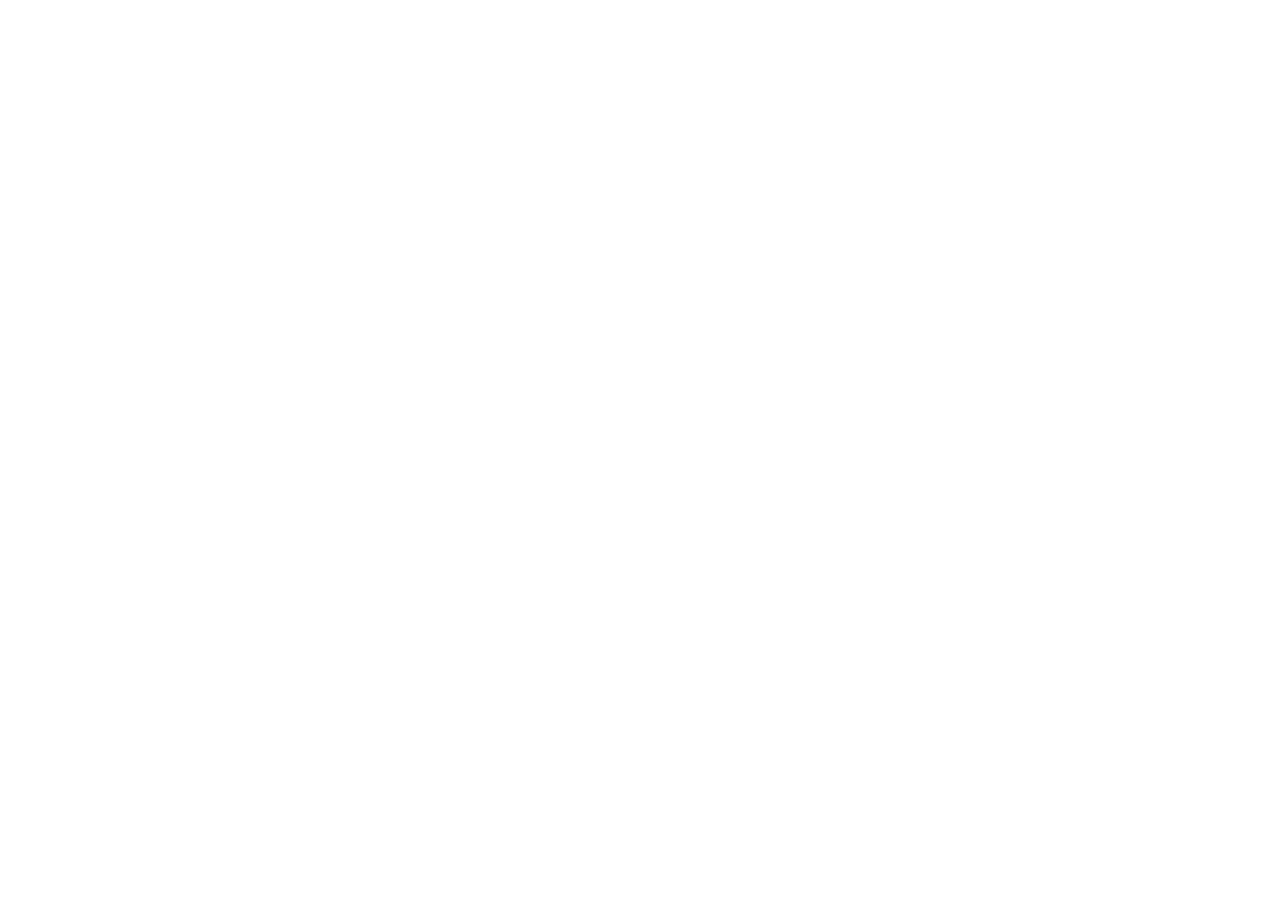
==== timer.html @ 2903bd2c "Create timer.html" ====
<!DOCTYPE html>
<html>
  <head>
    <meta charset="UTF-8">
    <link rel="stylesheet" href="/TLB-timer/timer.css">
    <script src="/TLB-timer/timer.js"></script>
    <title>Timer</title>
  </head>

  <body>
    <noscript id="noscript"></noscript>

    <div id="timer">
      <h2 id="title"></h2>

      <div id="clock">
        <div id="years-div" class="unit">
          <span id="years" class="unit-value"></span>
          <span id="years-label" class="unit-label"></span>
        </div>

        <div id="months-div" class="unit">
          <span id="months" class="unit-value"></span>
          <span id="months-label" class="unit-label"></span>
        </div>

        <div id="days-div" class="unit">
          <span id="days" class="unit-value"></span>
          <span id="days-label" class="unit-label"></span>
        </div>

        <div id="hours-div" class="unit">
          <span id="hours" class="unit-value"></span>
          <span id="hours-label" class="unit-label"></span>
        </div>

        <div id="minutes-div" class="unit">
          <span id="minutes" class="unit-value"></span>
          <span id="minutes-label" class="unit-label"></span>
        </div>

        <div id="seconds-div" class="unit">
          <span id="seconds" class="unit-value"></span>
          <span id="seconds-label" class="unit-label"></span>
        </div>
      </div>
    </div>
  </body>
</html>
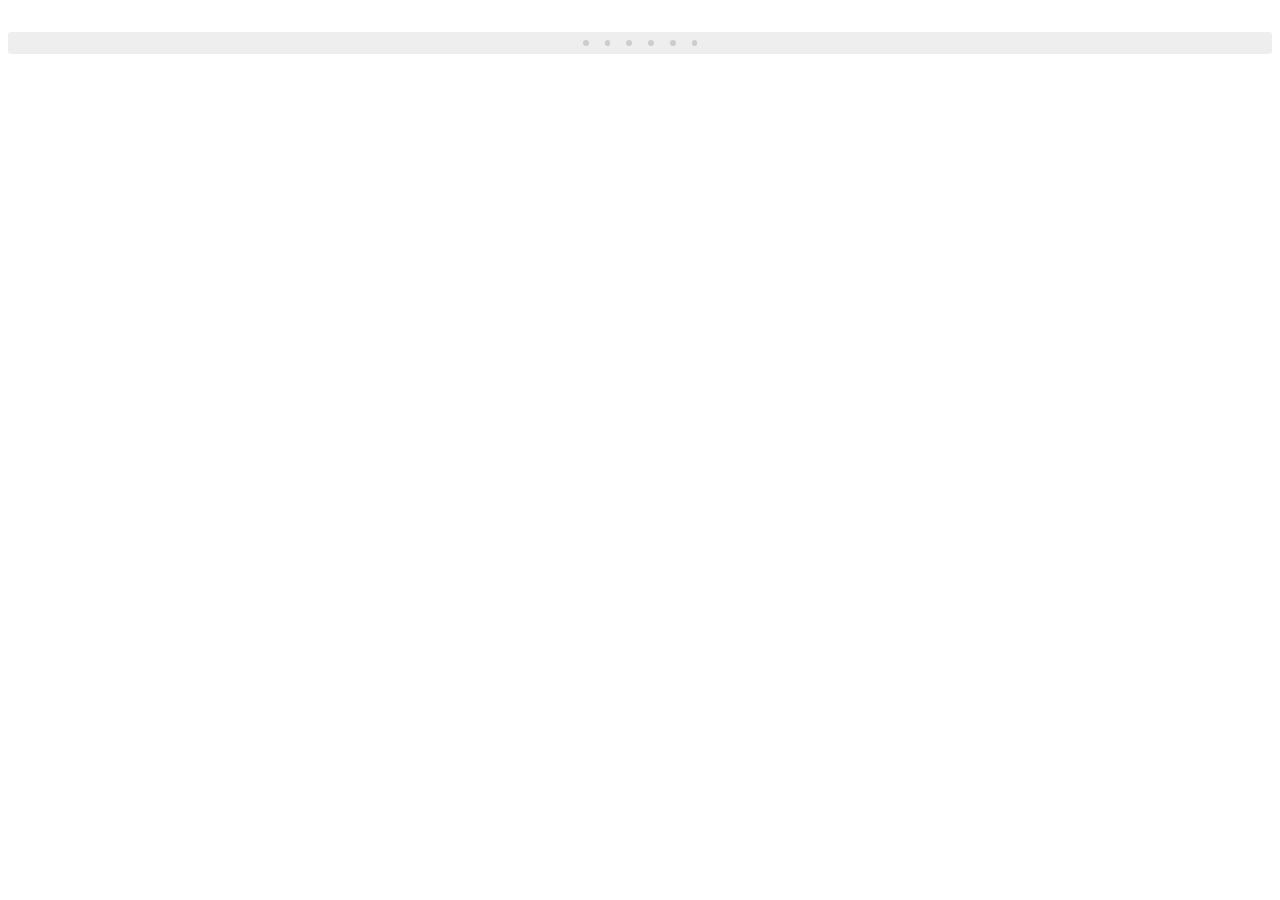
==== commit 6a17cb81: "更新 timer.html" ====
--- a/timer.html
+++ b/timer.html
@@ -2,13 +2,13 @@
 <html>
   <head>
     <meta charset="UTF-8">
-    <link rel="stylesheet" href="/TLB-timer/timer.css">
-    <script src="/TLB-timer/timer.js"></script>
+    <link rel="stylesheet" href="/timer.css">
+    <script src="/timer.js"></script>
     <title>Timer</title>
   </head>
 
   <body>
-    <noscript id="noscript"></noscript>
+    <noscript>This application requires Javascript to function.</noscript>
 
     <div id="timer">
       <h2 id="title"></h2>
--- a/timer.css
+++ b/timer.css
@@ -0,0 +1,63 @@
+/* Main elements */
+body {
+  font-family: Arial, sans-serif;
+  text-align: center;
+}
+
+#title {
+  font-size: 1.2em;
+  display: flex;
+  justify-content: center;
+  background-color: #eee;
+  border-radius: 0.2em;
+  width: 100%;
+}
+
+#clock {
+  background-color: #eee;
+  border-radius: 0.2em;
+  display: inline-flex;
+  width: 100%;
+  justify-content: center;
+  flex-wrap: wrap;
+}
+
+.unit {
+  display: inline-block;
+  margin: 0.5em;
+  display: flex;
+  flex-direction: column;
+}
+
+.unit-value {
+  font-family: 'Droid Sans Mono', 'DejaVu Sans Mono', monospace;
+  font-size: 1.5em;
+  background-color: #ccc;
+  border-radius: 0.25em;
+  padding: 0.12em;
+}
+
+.unit-label {
+  font-size: 0.85em;
+}
+
+/* Basic utility classes */
+.hidden {
+  display: none;
+}
+
+.error {
+  color: #b01;
+}
+
+.error-secondary {
+  font-size: 0.6em;
+}
+
+.progress {
+  color: black;
+}
+
+.finished {
+  color: #282;
+}
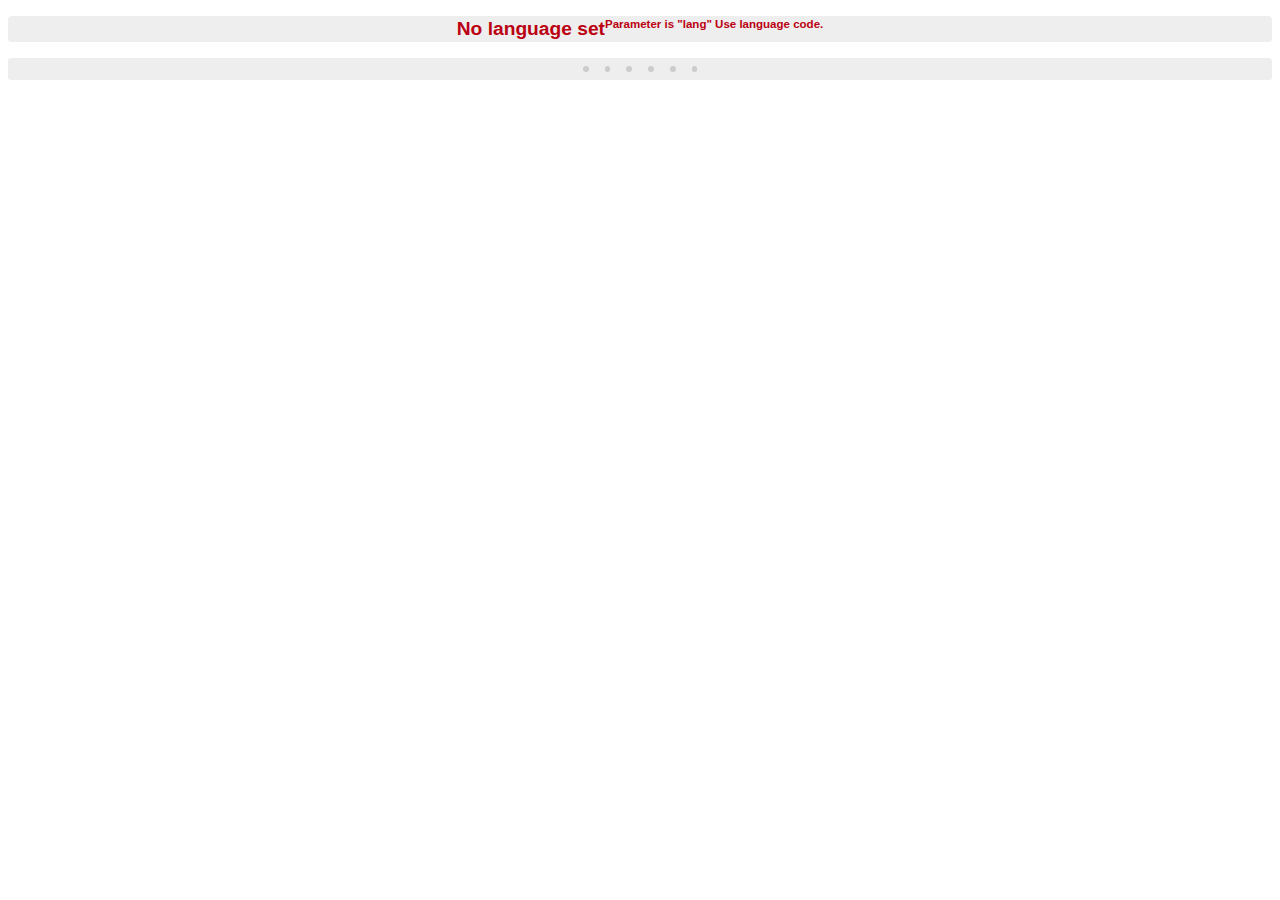
==== commit d8c308c3: "編輯" ====
--- a/timer.html
+++ b/timer.html
@@ -1,49 +1,51 @@
 <!DOCTYPE html>
 <html>
-  <head>
-    <meta charset="UTF-8">
-    <link rel="stylesheet" href="/timer.css">
-    <script src="/timer.js"></script>
-    <title>Timer</title>
-  </head>
 
-  <body>
-    <noscript>This application requires Javascript to function.</noscript>
+<head>
+  <meta charset="UTF-8">
+  <link rel="stylesheet" href="/timer.css">
+  <script src="/timer.js"></script>
+  <title>Timer</title>
+</head>
 
-    <div id="timer">
-      <h2 id="title"></h2>
+<body>
+  <noscript>This application requires Javascript to function.</noscript>
 
-      <div id="clock">
-        <div id="years-div" class="unit">
-          <span id="years" class="unit-value"></span>
-          <span id="years-label" class="unit-label"></span>
-        </div>
+  <div id="timer">
+    <h2 id="title"></h2>
 
-        <div id="months-div" class="unit">
-          <span id="months" class="unit-value"></span>
-          <span id="months-label" class="unit-label"></span>
-        </div>
+    <div id="clock">
+      <div id="years-div" class="unit">
+        <span id="years" class="unit-value"></span>
+        <span id="years-label" class="unit-label"></span>
+      </div>
 
-        <div id="days-div" class="unit">
-          <span id="days" class="unit-value"></span>
-          <span id="days-label" class="unit-label"></span>
-        </div>
+      <div id="months-div" class="unit">
+        <span id="months" class="unit-value"></span>
+        <span id="months-label" class="unit-label"></span>
+      </div>
 
-        <div id="hours-div" class="unit">
-          <span id="hours" class="unit-value"></span>
-          <span id="hours-label" class="unit-label"></span>
-        </div>
+      <div id="days-div" class="unit">
+        <span id="days" class="unit-value"></span>
+        <span id="days-label" class="unit-label"></span>
+      </div>
 
-        <div id="minutes-div" class="unit">
-          <span id="minutes" class="unit-value"></span>
-          <span id="minutes-label" class="unit-label"></span>
-        </div>
+      <div id="hours-div" class="unit">
+        <span id="hours" class="unit-value"></span>
+        <span id="hours-label" class="unit-label"></span>
+      </div>
 
-        <div id="seconds-div" class="unit">
-          <span id="seconds" class="unit-value"></span>
-          <span id="seconds-label" class="unit-label"></span>
-        </div>
+      <div id="minutes-div" class="unit">
+        <span id="minutes" class="unit-value"></span>
+        <span id="minutes-label" class="unit-label"></span>
+      </div>
+
+      <div id="seconds-div" class="unit">
+        <span id="seconds" class="unit-value"></span>
+        <span id="seconds-label" class="unit-label"></span>
       </div>
     </div>
-  </body>
-</html>
+  </div>
+</body>
+
+</html>--- a/timer.css
+++ b/timer.css
@@ -11,6 +11,8 @@
   background-color: #eee;
   border-radius: 0.2em;
   width: 100%;
+  padding-top: 2px;
+  padding-bottom: 2px;
 }
 
 #clock {
@@ -60,4 +62,4 @@
 
 .finished {
   color: #282;
-}
+}